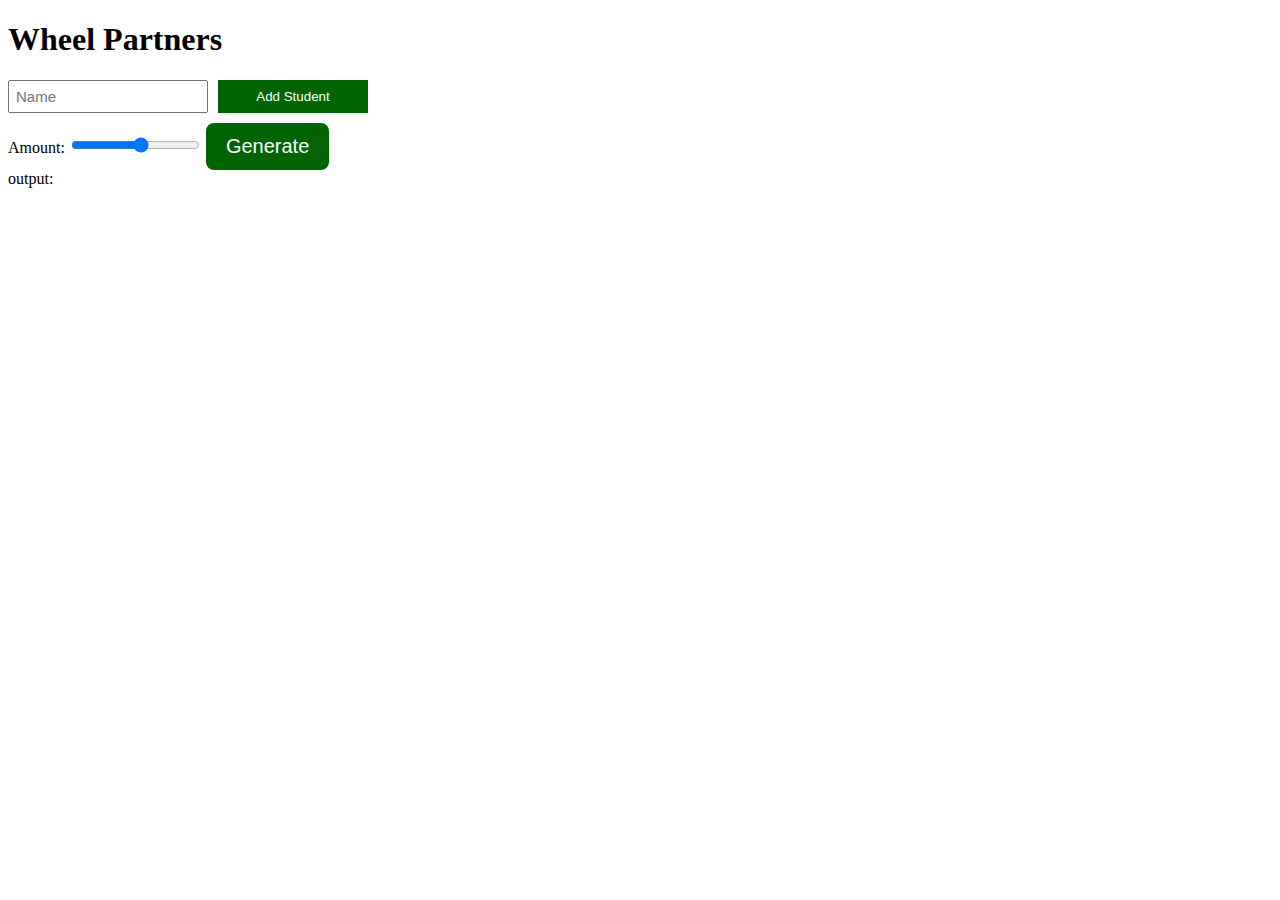
==== index.html @ eab63055 "Condense all logic to index.js" ====
<!DOCTYPE html>
<html lang="en">
  <head>
    <title>Wheel Partners</title>
    <link rel="stylesheet" href="style.css" />
    <script src="./index.js" type="module"></script>
  </head>
  <body>
    <h1>Wheel Partners</h1>
    </div>
    <div class="new-student">
      <input id="new-student-name" placeholder="Name" />
      <button id="js-add-student-button">Add Student</button>
    </div>
    <div id="js-student-list"></div>
    <div id="settings">
      <label for="amount">Amount:</label>
      <input type="range" name="" id="amount" min="1" max="12" step="1">
      <button id="js-generate-button">Generate</button>
    </div>
    <div id="js-output">output:</div>
  </body>
</html>
---- style.css ----
.new-student {
  display: grid;
  grid-template-columns: 200px 150px 100px;
  align-items: center;
  column-gap: 10px;
  row-gap: 10px;
}
.new-student {
  margin-bottom: 10px;
}
.new-student * {
  height: 100%;
  box-sizing: border-box;
}
.new-student input {
  padding: 6px;
  font-size: 15px;
}

.new-student button,
#js-generate-button {
  background-color: darkgreen;
  color: white;
  border: none;
  cursor: pointer;
}

#js-student-list button {
  padding: 10px 0px;
  font-size: 15px;
  cursor: pointer;
}

#js-generate-button {
  font-size: 20px;
  padding: 12px 20px;
  border-radius: 8px;
}

table {
  width: 100%;
  margin: 0;
  padding: 0;
}

td h3 {
  text-align: center;
}

.delete-student {
  background-color: darkred;
  width: 100%;
  color: white;
  border: none;
}
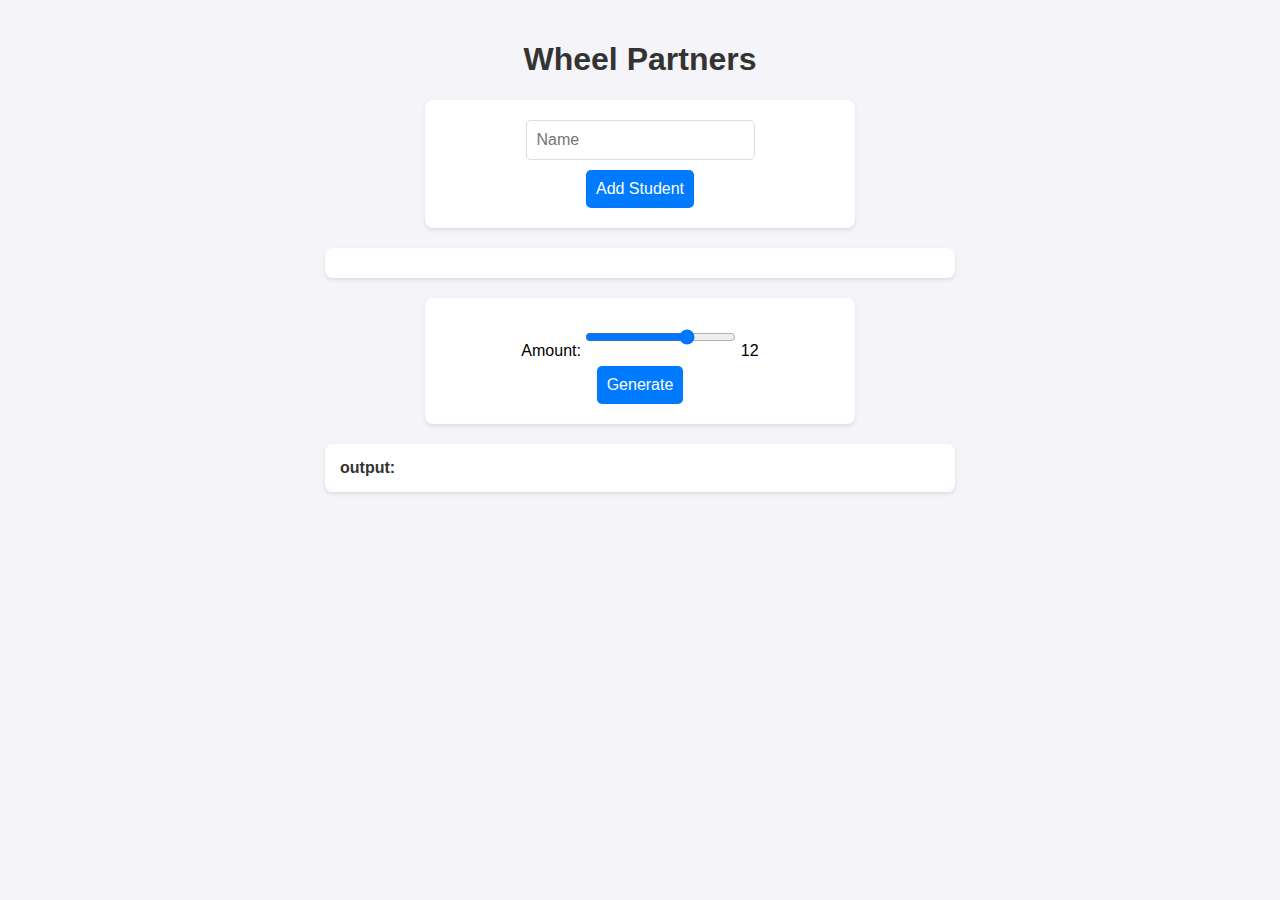
==== commit 26c4f860: "Improve styling" ====
--- a/index.html
+++ b/index.html
@@ -14,8 +14,11 @@
     </div>
     <div id="js-student-list"></div>
     <div id="settings">
-      <label for="amount">Amount:</label>
-      <input type="range" name="" id="amount" min="1" max="12" step="1">
+      <div class="range-container">
+        <label for="amount">Amount:</label>
+        <input type="range" id="amount" min="1" max="16" step="1" value="12">
+        <span id="amount-label">12</span>
+      </div>
       <button id="js-generate-button">Generate</button>
     </div>
     <div id="js-output">output:</div>
--- a/style.css
+++ b/style.css
@@ -1,55 +1,112 @@
-.new-student {
-  display: grid;
-  grid-template-columns: 200px 150px 100px;
-  align-items: center;
-  column-gap: 10px;
-  row-gap: 10px;
-}
-.new-student {
-  margin-bottom: 10px;
-}
-.new-student * {
-  height: 100%;
-  box-sizing: border-box;
-}
-.new-student input {
-  padding: 6px;
-  font-size: 15px;
+body {
+  font-family: Arial, sans-serif;
+  background-color: #f4f4f9;
+  text-align: center;
+  margin: 0;
+  padding: 20px;
 }
 
-.new-student button,
-#js-generate-button {
-  background-color: darkgreen;
+h1 {
+  color: #333;
+}
+
+.new-student,
+#settings {
+  background: white;
+  padding: 15px;
+  border-radius: 8px;
+  box-shadow: 0 2px 4px rgba(0, 0, 0, 0.1);
+  margin: 10px auto;
+  width: 90%;
+  max-width: 400px;
+  display: flex;
+  flex-direction: column;
+  align-items: center;
+}
+
+input,
+button {
+  padding: 10px;
+  margin: 5px 0;
+  border: 1px solid #ddd;
+  border-radius: 5px;
+  font-size: 16px;
+}
+
+button {
+  background-color: #007bff;
   color: white;
   border: none;
   cursor: pointer;
+  transition: background 0.3s;
 }
 
-#js-student-list button {
-  padding: 10px 0px;
-  font-size: 15px;
-  cursor: pointer;
+button:hover {
+  background-color: #0056b3;
 }
 
-#js-generate-button {
-  font-size: 20px;
-  padding: 12px 20px;
+#js-student-list,
+#js-output {
+  background: white;
+  padding: 15px;
   border-radius: 8px;
+  box-shadow: 0 2px 4px rgba(0, 0, 0, 0.1);
+  margin: 20px auto;
+  width: 90%;
+  max-width: 600px;
+  text-align: left;
+}
+
+#js-output {
+  font-weight: bold;
+  color: #333;
 }
 
 table {
   width: 100%;
-  margin: 0;
-  padding: 0;
+  border-collapse: collapse;
+  margin-top: 10px;
 }
 
-td h3 {
+td,
+th {
+  padding: 8px;
+  border: 1px solid #ddd;
   text-align: center;
 }
 
+.requests {
+  background-color: #b3e6c1;
+  color: #0a502e;
+}
+
+.exclude {
+  background-color: #f5b5b5;
+  color: #601616;
+}
+
+td[contenteditable] {
+  background-color: #f9f9f9;
+  cursor: text;
+}
+
+
+.student-name {
+  text-align: left;
+  font-size: 18px;
+  font-weight: bold;
+}
+
 .delete-student {
-  background-color: darkred;
-  width: 100%;
+  background-color: #dc3545;
   color: white;
   border: none;
+  padding: 5px 10px;
+  border-radius: 5px;
+  cursor: pointer;
+  flex-shrink: 0;
 }
+
+.delete-student:hover {
+  background-color: #c82333;
+}
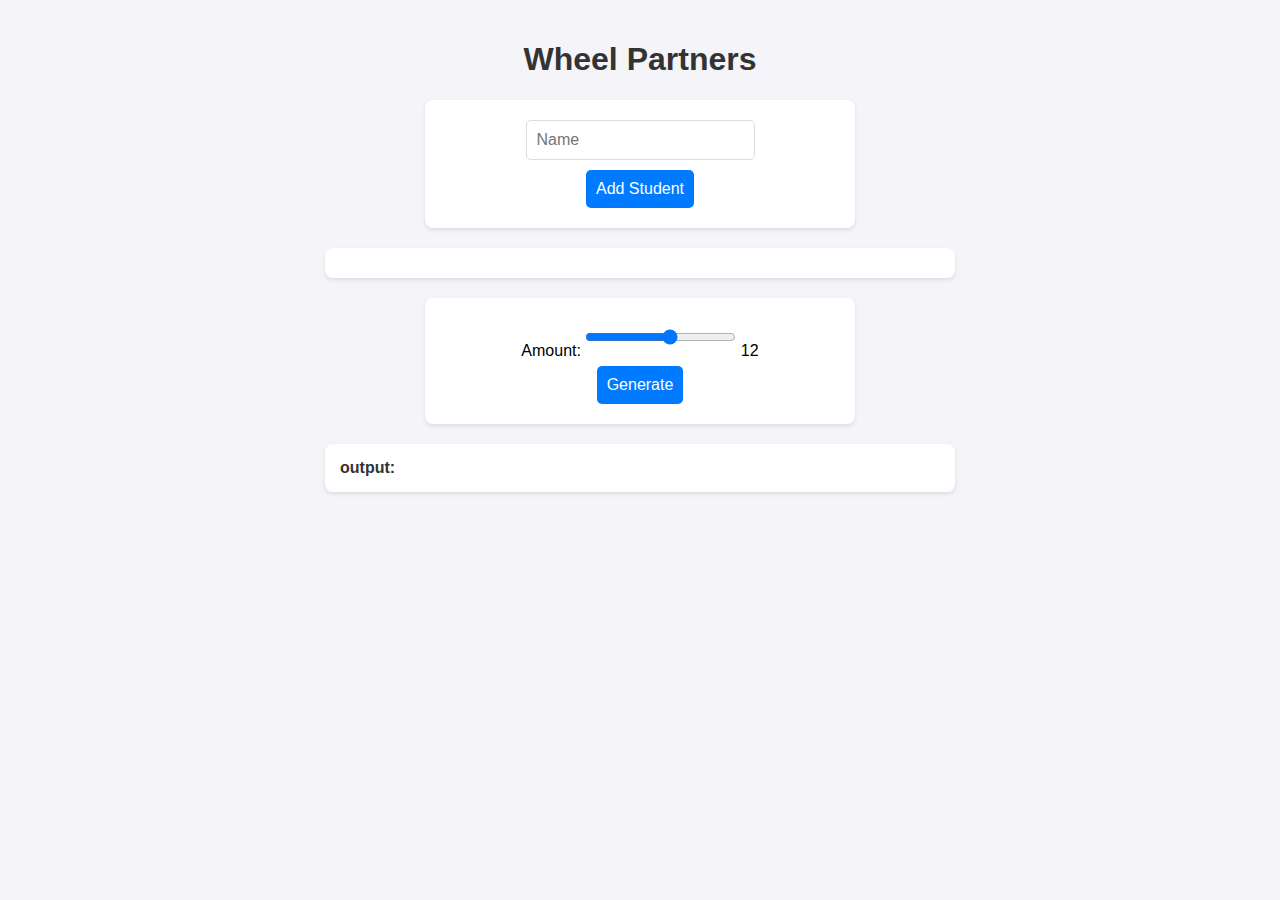
==== commit c516281b: "Fix to allow duplicates" ====
--- a/index.html
+++ b/index.html
@@ -16,7 +16,7 @@
     <div id="settings">
       <div class="range-container">
         <label for="amount">Amount:</label>
-        <input type="range" id="amount" min="1" max="16" step="1" value="12">
+        <input type="range" id="amount" min="1" max="20" step="1" value="12">
         <span id="amount-label">12</span>
       </div>
       <button id="js-generate-button">Generate</button>
--- a/style.css
+++ b/style.css
@@ -64,6 +64,7 @@
 
 table {
   width: 100%;
+  table-layout: fixed;
   border-collapse: collapse;
   margin-top: 10px;
 }
